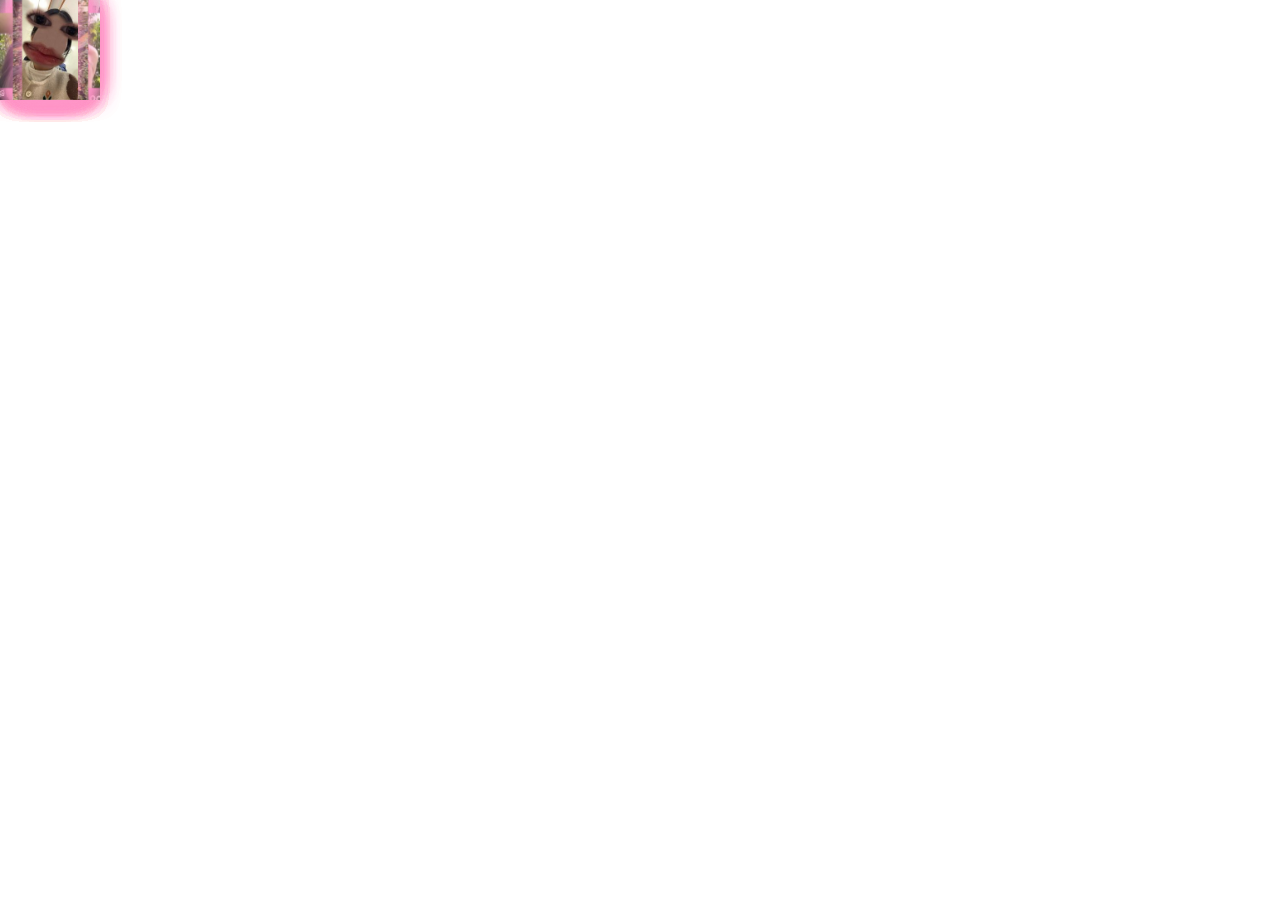
==== index.html @ 35e4eef0 "dgff" ====
<!DOCTYPE html PUBLIC "-//W3C//DTD XHTML 1.0 Strict//EN" "http://www.w3.org/TR/xhtml1/DTD/xhtml1-strict.dtd">
<html xml:lang="en" xmlns="http://www.w3.org/1999/xhtml">
<head>
    <meta http-equiv="Content-Type" content="text/html; charset=UTF-8">
    <meta name="viewport" content="width=device-width, initial-scale=1, viewport-fit=cover">
    <title> love Tuệ </title>	    
    <link type="text/css" rel="stylesheet" href="happybday-main/file/default.css">
<script type="text/javascript" src="happybday-main/file/jquery.min.js"></script>
<script type="text/javascript" src="happybday-main/file/jscex.min.js"></script>
<script type="text/javascript" src="happybday-main/file/jscex-parser.js"></script>
<script type="text/javascript" src="happybday-main/file/jscex-jit.js"></script>
<script type="text/javascript" src="happybday-main/file/jscex-builderbase.min.js"></script>
<script type="text/javascript" src="happybday-main/file/jscex-async.min.js"></script>
<script type="text/javascript" src="happybday-main/file/jscex-async-powerpack.min.js"></script>
<script type="text/javascript" src="happybday-main/file/functions.js" charset="utf-8"></script>
<script type="text/javascript" src="happybday-main/file/love.js" charset="utf-8"></script>

    <script>
        function playAudio() {
            var audio = document.getElementById("myAudio");
            audio.play();
        }
    </script>

    <!-- Hiệu ứng ảnh rơi -->
    <style>
      html, body { overflow-x: hidden; -webkit-tap-highlight-color: transparent; }
      #stage { position: relative; margin: 10px auto 0; overflow: hidden; }
      #stage #wrap { position: absolute; left: 0; top: 0; margin: 0; transform-origin: 0 0; }
      #text.mobile { position: relative; z-index: 2; text-shadow: 0 1px 4px #000; width: auto; height: auto; padding: 0 20px 40px; text-align: center; }
      #text.mobile #code { margin-top: 6px; font-size: 18px; line-height: 1.6; }
      #text.mobile .say { margin-left: 0; }

      .falling {
        position: fixed;
        top: 0;
        left: 0;
        width: 50px;
        height: 50px;
        object-fit: contain;
        animation: fall linear infinite, glow ease-in-out infinite alternate;
        opacity: 1;
        will-change: transform, opacity;
        pointer-events: none; /* không che click */
      }

      @keyframes fall {
        0%   { transform: translate3d(var(--start-x), -100px, 0) rotate(0deg); }
        100% { transform: translate3d(var(--end-x), 110vh, 0) rotate(360deg); }
      }

      /* chỉ đổi opacity cho nhẹ máy (animate filter rất giật trên iPhone) */
      @keyframes glow {
        from { opacity: 0.6; }
        to   { opacity: 1; }
      }
      @media (hover: hover) and (min-width: 760px) {
        .falling { filter: drop-shadow(0 0 10px rgba(255,150,200,0.9)); }
      }
    </style>
</head>
<body>
    <div id="main">
<div id="error">Vui lòng cập nhật <a href="https://www.google.com/chrome/">Chrome</a> hoặc <a href="https://www.mozilla.org/firefox/">Firefox</a></div>        
<audio autoplay="autoplay" height="100" width="100" id="myAudio">
            <source src="happybday-main/aud.mp3" type="audio/mp3" />
            <embed height="100" width="100" src="happybday-main/aud.mp3" />
        </audio>
        <div id="stage">
        <div id="wrap">
            <div id="text">
                <div id="code">
                    <span class="say">Tuệ yêu dấu 💞</span><br>
                    <span class="say">Happy Birthday 🎈</span><br>
                    <span class="say">Chúc Tuệ</span><br>
                    <span class="say">Ngày càng xinh đẹp 🍀</span><br>
                    <span class="say">Và ngày càng vui vẻ ngày càng tích cực 💕</span><br>
                    <span class="say">I loved you ❤️</span><br>
                    <span class="say">And I will always love u 🥺 ❤️</span><br>
                    <span class="say">Chúc Tuệ đỗ vào trường mong muốn❤️😘</span><br>
                </div>
            </div>
            <div id="clock-box">
                <span id="clock">577 days 0 hours 0 minutes 0 seconds</span>
            </div>
            <canvas id="canvas" width="1100" height="680"></canvas>
        </div>
        </div>
    </div>

    <!-- Script cây + chữ -->
    <script>
    (function() {
        var canvas = $('#canvas');
        if (!canvas[0].getContext) {
            $("#error").show();
            return false;
        }

        // ---- Co giãn cho vừa màn hình (iPhone) ----
        var W = window.innerWidth, H = window.innerHeight;
        var PORTRAIT = W < 760 && H > W;   // điện thoại dựng dọc
        var vx = 0, vw = 1100, s;
        if (PORTRAIT) {
            vx = 240; vw = 610;            // chỉ hiện phần cây, chữ đưa xuống dưới
            $('#text').addClass('mobile').insertAfter('#stage');
            s = W / vw;
        } else {
            s = Math.min(1, W / vw, (H - 10) / 680);
        }
        $('#stage').css({ width: vw * s, height: 680 * s });
        $('#wrap').css('transform', 'translate(' + (-vx * s) + 'px,0) scale(' + s + ')');

        var width = canvas.width();
        var height = canvas.height();        
        canvas.attr("width", width);
        canvas.attr("height", height);

        var opts = { /* giữ nguyên config cây */ 
            seed: { x: width / 2 - 20, color: "rgb(190, 26, 37)", scale: 2 },
            branch: [ [535, 680, 570, 250, 500, 200, 30, 100, []] ],
            bloom: { num: 700, width: 1080, height: 650 },
            footer: { width: 1200, height: 5, speed: 10 }
        };

        var tree = new Tree(canvas[0], width, height, opts);
        var seed = tree.seed;
        var foot = tree.footer;
        var hold = 1;

        canvas.click(function(e) {
            playAudio();
            var offset = canvas.offset(), x, y;
            x = (e.pageX - offset.left) / s;
            y = (e.pageY - offset.top) / s;
            if (seed.hover(x, y)) {
                hold = 0; 
                canvas.unbind("click");
                canvas.unbind("mousemove");
                canvas.removeClass('hand');
            }
        }).mousemove(function(e) {
            var offset = canvas.offset(), x, y;
            x = (e.pageX - offset.left) / s;
            y = (e.pageY - offset.top) / s;
            canvas.toggleClass('hand', seed.hover(x, y));
        });

        var seedAnimate = eval(Jscex.compile("async", function () {
            seed.draw();
            while (hold) { $await(Jscex.Async.sleep(10)); }
            while (seed.canScale()) { seed.scale(0.95); $await(Jscex.Async.sleep(10)); }
            while (seed.canMove()) { seed.move(0, 2); foot.draw(); $await(Jscex.Async.sleep(10)); }
        }));

        var growAnimate = eval(Jscex.compile("async", function () {
            do { tree.grow(); $await(Jscex.Async.sleep(10)); }
            while (tree.canGrow());
        }));

        var flowAnimate = eval(Jscex.compile("async", function () {
            do { tree.flower(2); $await(Jscex.Async.sleep(10)); }
            while (tree.canFlower());
        }));

        var moveAnimate = eval(Jscex.compile("async", function () {
            if (!PORTRAIT) {
                tree.snapshot("p1", 240, 0, 610, 680);
                while (tree.move("p1", 500, 0)) { foot.draw(); $await(Jscex.Async.sleep(10)); }
                foot.draw();
                tree.snapshot("p2", 500, 0, 610, 680);
            }
        }));

        var textAnimate = eval(Jscex.compile("async", function () {
            $("#code").show().typewriter();
        }));

        var runAsync = eval(Jscex.compile("async", function () {
            $await(seedAnimate());
            $await(growAnimate());
            $await(flowAnimate());
            $await(moveAnimate());
            textAnimate().start();
        }));

        runAsync().start();
    })();
    </script>

    <!-- Script ảnh rơi -->
    <script>
      const images = [
  "happybday-main/thumb/anh1.jpg",
"happybday-main/thumb/anh2.jpg",
"happybday-main/thumb/anh3.jpg",
"happybday-main/thumb/anh4.jpg",
"happybday-main/thumb/anh5.jpg",
"happybday-main/thumb/anh6.jpg",
"happybday-main/thumb/anh7.jpg",
"happybday-main/thumb/anh8.jpg",
"happybday-main/thumb/anh9.jpg",
"happybday-main/thumb/anh10.jpg",
"happybday-main/thumb/anh11.jpg",
"happybday-main/thumb/anh12.jpg",
"happybday-main/thumb/anh13.jpg",
"happybday-main/thumb/anh14.jpg",
"happybday-main/thumb/anh15.jpg",
"happybday-main/thumb/anh16.jpg",
"happybday-main/thumb/anh17.jpg",
"happybday-main/thumb/anh18.jpg"



 
      ];
      const isPhone = window.innerWidth < 760;
      const total = isPhone ? 14 : 25;
      for (let i = 0; i < total; i++) {
        let img = document.createElement("img");
        img.src = images[Math.floor(Math.random() * images.length)];
        img.className = "falling";
        let startX = Math.random() * 100 + "vw";
        let endX   = (Math.random() * 100 + 20) + "vw";
        img.style.setProperty("--start-x", startX);
        img.style.setProperty("--end-x", endX);
        img.style.animationDuration =
          (10 + Math.random() * 10) + "s, " +
          (3 + Math.random() * 3) + "s";
        img.style.animationDelay = (Math.random() * 5) + "s, 0s";
        let size = isPhone ? 64 : 100;
        img.style.width = size + "px";
        img.style.height = size + "px";
        document.body.appendChild(img);
      }
    </script>
</body>
</html>
---- happybday-main/file/default.css ----
body {
  margin: 0;
  padding: 0;
  background-image: url('../img2.png');
  background-size: cover;
  background-repeat: no-repeat;
  font-size: 14px;
  font-family: sans-serif;
  color: white;
  overflow: auto;
}
a {
  color: white;
  font-size: 14px;
}
#main {
  width: 100%;
}
#wrap {
  position: relative;
  margin: 0 auto;
  width: 1100px;
  height: 680px;
  margin-top: 10px;
}
#text {
  width: 272px;
  height: 560px;
  left: 188px;
  top: 80px;
  position: absolute;
}
#code {
  display: none;
  color: rgb(196, 255, 255);
  font-size: 16px;
  margin-top: 70px;
  line-height: 25px;
  font-size: larger;
  font-weight: bolder;
}
#clock-box {
  position: absolute;
  left: 60px;
  top: 550px;
  font-size: 28px;
  display: none;
}
#clock-box a {
  font-size: 28px;
  text-decoration: none;
}
#clock {
  margin-left: 48px;
}
#clock .digit {
  font-size: 64px;
}
#canvas {
  margin: 0 auto;
  width: 1100px;
  height: 680px;
}
#error {
  margin: 0 auto;
  text-align: center;
  margin-top: 60px;
  display: none;
}
.hand {
  cursor: pointer;
}
.say {
  margin-left: 5px;
}
.space {
  margin-right: 150px;
}

#message-box{
  position: absolute;
  margin-top:450px;
  font-size: 25px;
  font-family: monospace;

}
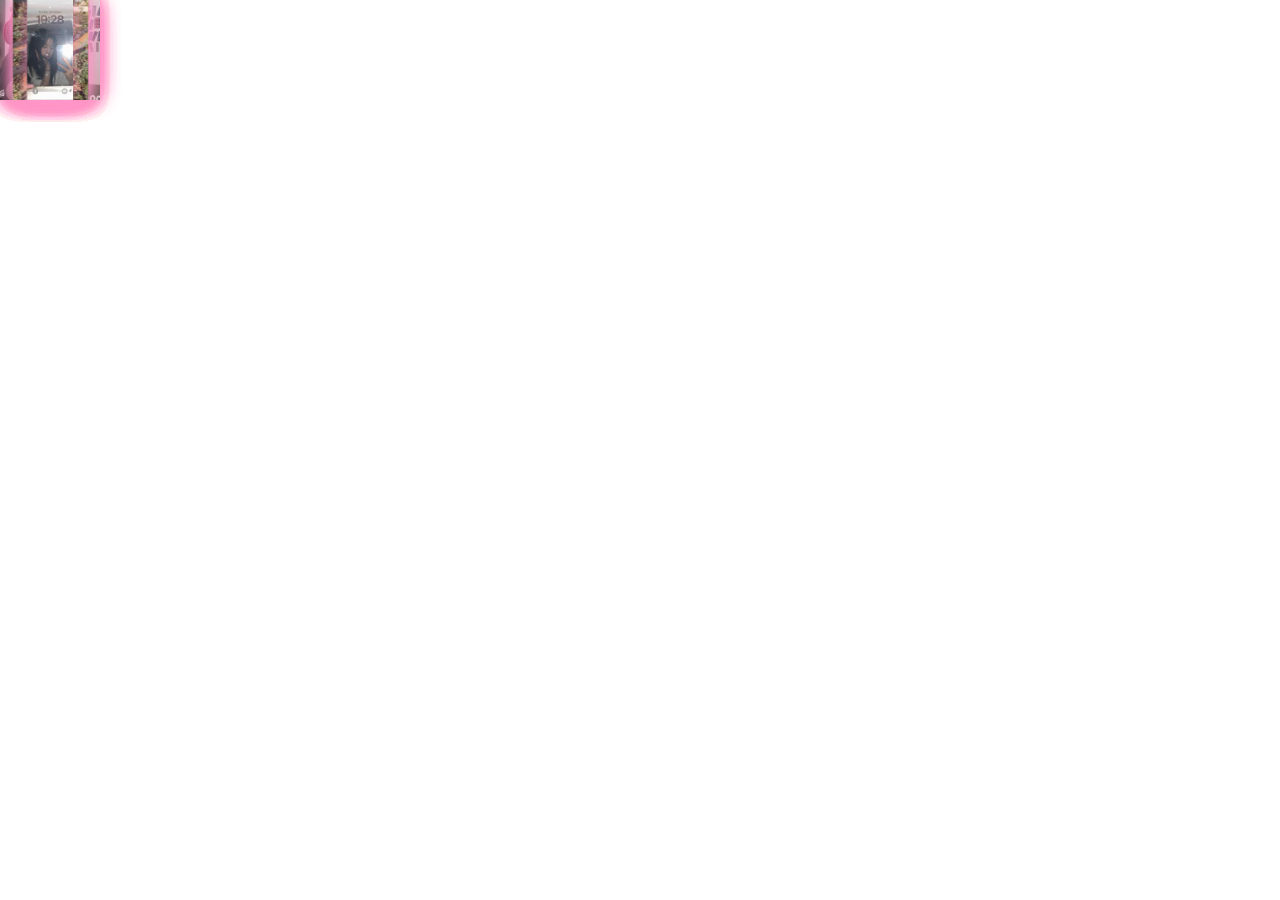
==== commit 77ecacce: "Fix mobile, remove flash and browser-update link" ====
--- a/index.html
+++ b/index.html
@@ -61,7 +61,7 @@
 </head>
 <body>
     <div id="main">
-<div id="error">Vui lòng cập nhật <a href="https://www.google.com/chrome/">Chrome</a> hoặc <a href="https://www.mozilla.org/firefox/">Firefox</a></div>        
+<div id="error">Trình duyệt này chưa hiển thị được hiệu ứng 🥲</div>        
 <audio autoplay="autoplay" height="100" width="100" id="myAudio">
             <source src="happybday-main/aud.mp3" type="audio/mp3" />
             <embed height="100" width="100" src="happybday-main/aud.mp3" />
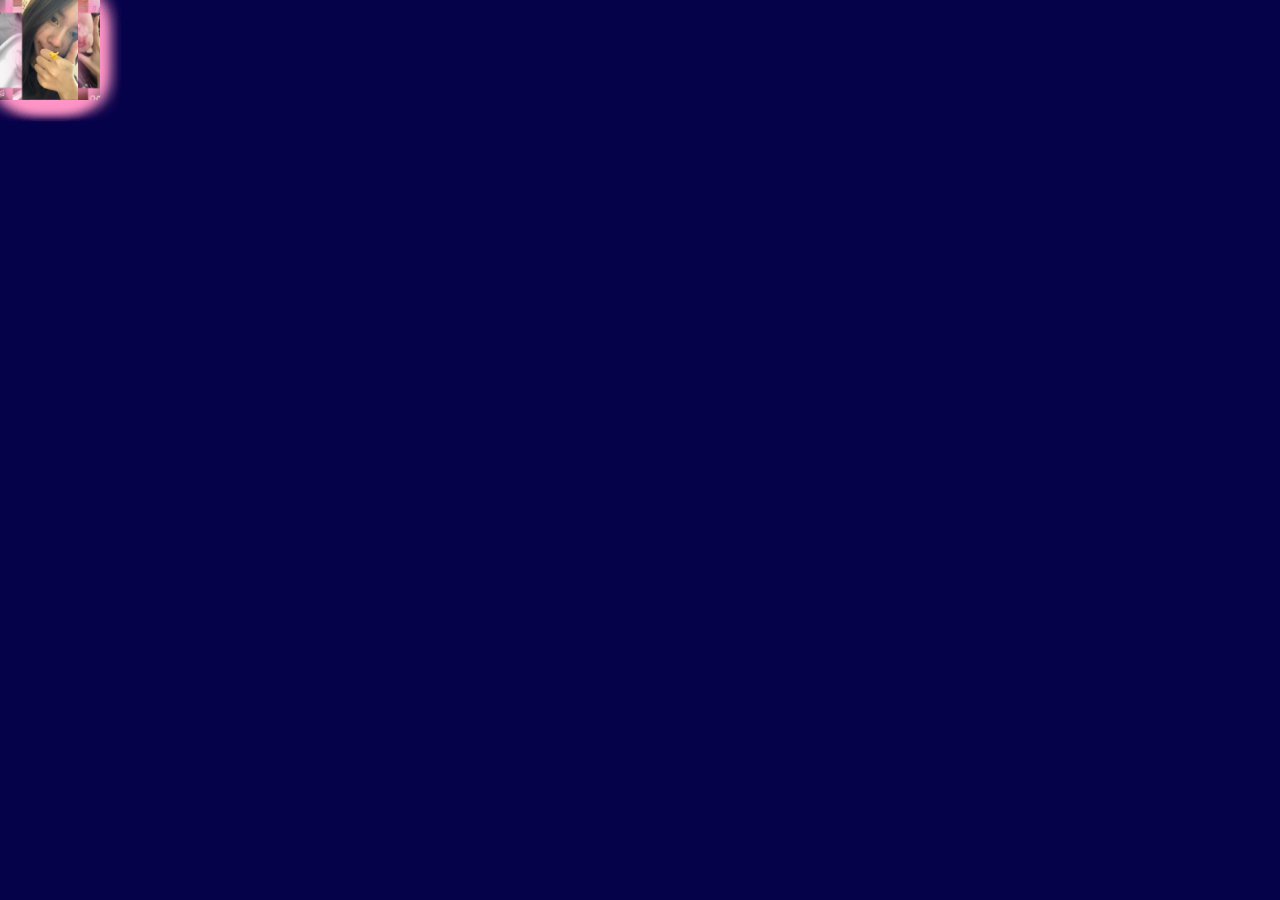
==== commit 030ea4d2: "Fix mobile text position and background" ====
--- a/index.html
+++ b/index.html
@@ -27,8 +27,14 @@
       html, body { overflow-x: hidden; -webkit-tap-highlight-color: transparent; }
       #stage { position: relative; margin: 10px auto 0; overflow: hidden; }
       #stage #wrap { position: absolute; left: 0; top: 0; margin: 0; transform-origin: 0 0; }
-      #text.mobile { position: relative; z-index: 2; text-shadow: 0 1px 4px #000; width: auto; height: auto; padding: 0 20px 40px; text-align: center; }
-      #text.mobile #code { margin-top: 6px; font-size: 18px; line-height: 1.6; }
+      #text.mobile { position: relative; left: 0; top: 0; z-index: 2; width: auto; height: auto;
+                     padding: 0 16px 32px; text-align: center; text-shadow: 0 1px 4px #000; }
+      #text.mobile #code { margin-top: 4px; font-size: 17px; line-height: 1.55; }
+      /* nền phủ kín cả màn hình trên iPhone (Safari không hỗ trợ background-attachment: fixed) */
+      html { background: #05024a; }
+      body { background: none !important; min-height: 100vh; }
+      body::before { content: ""; position: fixed; inset: 0; z-index: -1;
+                     background: #05024a url('happybday-main/img2.png') center top / cover no-repeat; }
       #text.mobile .say { margin-left: 0; }
 
       .falling {
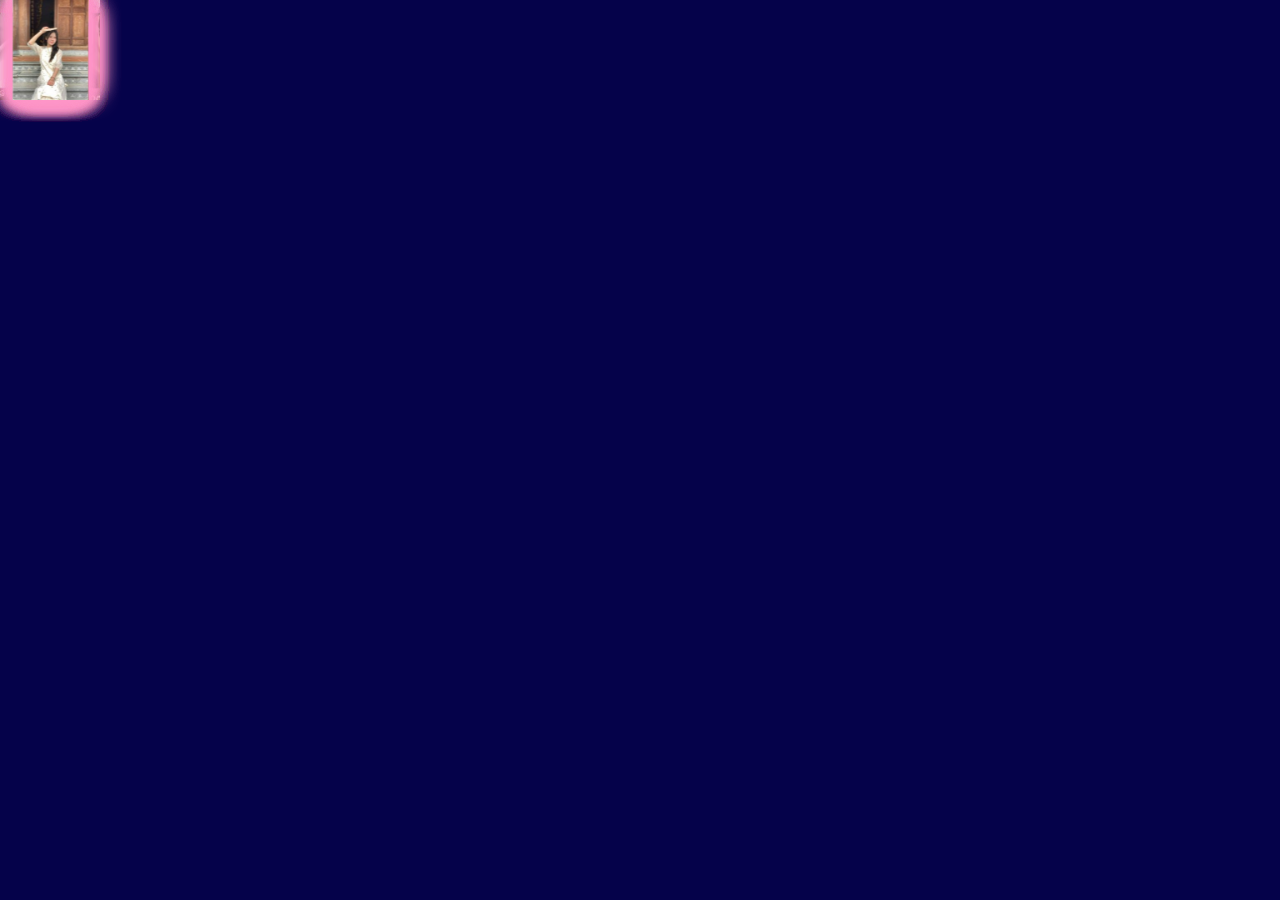
==== commit 55ef479b: "Add Google verification file" ====
--- a/index.html
+++ b/index.html
@@ -27,9 +27,9 @@
       html, body { overflow-x: hidden; -webkit-tap-highlight-color: transparent; }
       #stage { position: relative; margin: 10px auto 0; overflow: hidden; }
       #stage #wrap { position: absolute; left: 0; top: 0; margin: 0; transform-origin: 0 0; }
-      #text.mobile { position: relative; left: 0; top: 0; z-index: 2; width: auto; height: auto;
-                     padding: 0 16px 32px; text-align: center; text-shadow: 0 1px 4px #000; }
-      #text.mobile #code { margin-top: 4px; font-size: 17px; line-height: 1.55; }
+      #text.mobile { position: absolute; left: 10px; z-index: 2; height: auto;
+                     text-align: left; text-shadow: 0 1px 3px #000; }
+      #text.mobile #code { margin-top: 0; font-size: 14px; line-height: 1.45; }
       /* nền phủ kín cả màn hình trên iPhone (Safari không hỗ trợ background-attachment: fixed) */
       html { background: #05024a; }
       body { background: none !important; min-height: 100vh; }
@@ -106,16 +106,21 @@
         // ---- Co giãn cho vừa màn hình (iPhone) ----
         var W = window.innerWidth, H = window.innerHeight;
         var PORTRAIT = W < 760 && H > W;   // điện thoại dựng dọc
-        var vx = 0, vw = 1100, s;
+        var s, tx = 0;
         if (PORTRAIT) {
-            vx = 240; vw = 610;            // chỉ hiện phần cây, chữ đưa xuống dưới
-            $('#text').addClass('mobile').insertAfter('#stage');
-            s = W / vw;
+            // cây thu nhỏ chiếm ~56% bên phải, chữ chạy bên trái
+            s = 0.56 * W / 610;
+            tx = W - 1100 * s;
+            var sh = 680 * s;
+            $('#text').addClass('mobile').appendTo('#stage')
+                .css({ width: Math.round(W * 0.45) - 10, top: 0 });
+            $('#stage').css({ width: W, height: sh, overflow: 'visible',
+                              marginTop: Math.max(10, Math.round((H - sh) / 2 - 40)) });
         } else {
-            s = Math.min(1, W / vw, (H - 10) / 680);
+            s = Math.min(1, W / 1100, (H - 10) / 680);
+            $('#stage').css({ width: 1100 * s, height: 680 * s });
         }
-        $('#stage').css({ width: vw * s, height: 680 * s });
-        $('#wrap').css('transform', 'translate(' + (-vx * s) + 'px,0) scale(' + s + ')');
+        $('#wrap').css('transform', 'translate(' + tx + 'px,0) scale(' + s + ')');
 
         var width = canvas.width();
         var height = canvas.height();        
@@ -170,12 +175,10 @@
         }));
 
         var moveAnimate = eval(Jscex.compile("async", function () {
-            if (!PORTRAIT) {
-                tree.snapshot("p1", 240, 0, 610, 680);
-                while (tree.move("p1", 500, 0)) { foot.draw(); $await(Jscex.Async.sleep(10)); }
-                foot.draw();
-                tree.snapshot("p2", 500, 0, 610, 680);
-            }
+            tree.snapshot("p1", 240, 0, 610, 680);
+            while (tree.move("p1", 500, 0)) { foot.draw(); $await(Jscex.Async.sleep(10)); }
+            foot.draw();
+            tree.snapshot("p2", 500, 0, 610, 680);
         }));
 
         var textAnimate = eval(Jscex.compile("async", function () {
@@ -234,7 +237,7 @@
           (10 + Math.random() * 10) + "s, " +
           (3 + Math.random() * 3) + "s";
         img.style.animationDelay = (Math.random() * 5) + "s, 0s";
-        let size = isPhone ? 64 : 100;
+        let size = isPhone ? 46 : 100;
         img.style.width = size + "px";
         img.style.height = size + "px";
         document.body.appendChild(img);
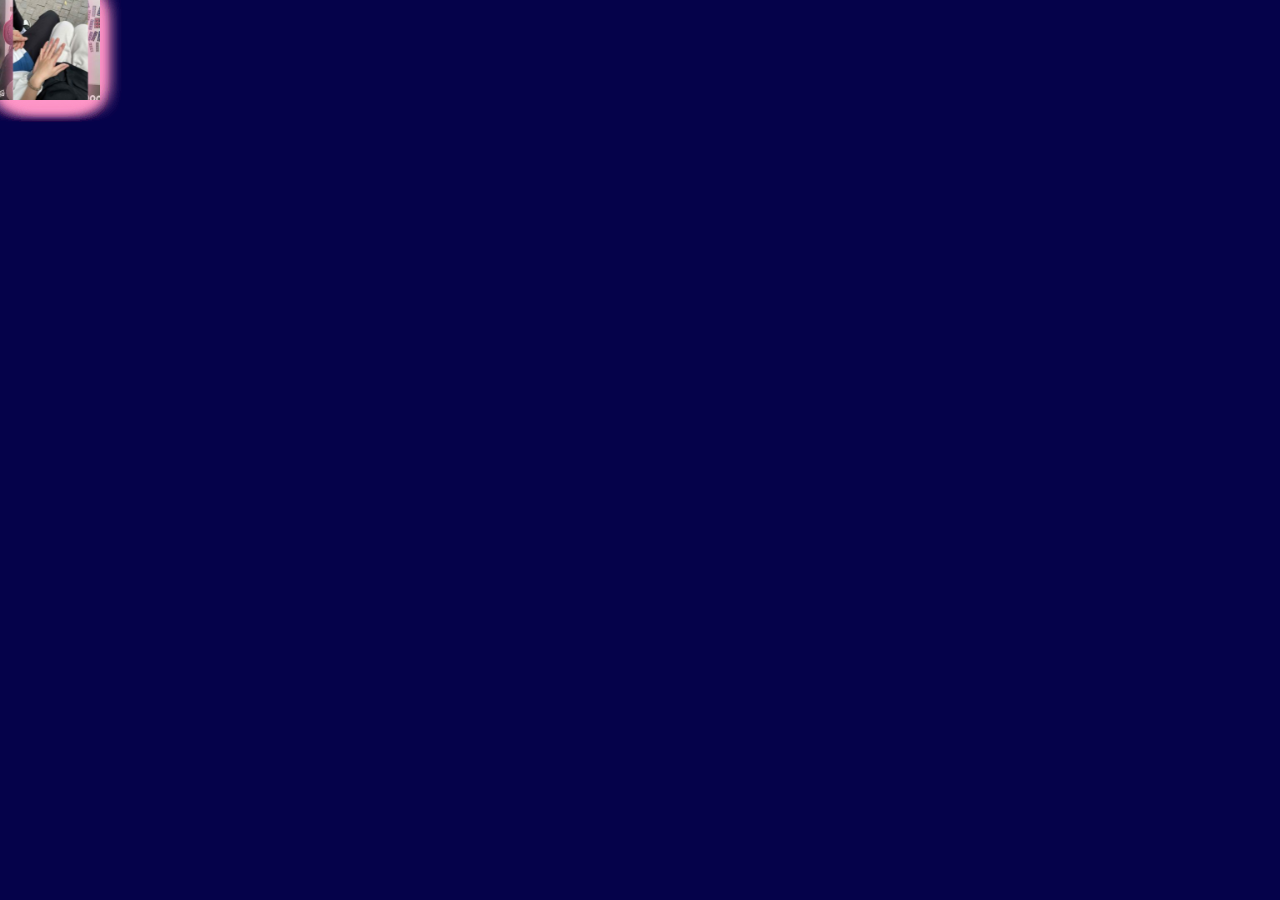
==== commit 2f2e16d2: "Add Google verification file" ====
--- a/index.html
+++ b/index.html
@@ -16,9 +16,23 @@
 <script type="text/javascript" src="happybday-main/file/love.js" charset="utf-8"></script>
 
     <script>
+        var VOCAL_START = 13.3;   // giây ca sĩ bắt đầu hát trong aud.mp3
+        var tapTime = 0;
         function playAudio() {
             var audio = document.getElementById("myAudio");
-            audio.play();
+            if (!tapTime) { tapTime = Date.now(); audio.currentTime = 0; }
+            var pr = audio.play();
+            if (pr && pr.catch) pr.catch(function(){});
+        }
+        // gọi cb khi ca sĩ bắt đầu hát (nếu nhạc không phát được thì canh theo đồng hồ)
+        function waitForVocal(cb) {
+            var a = document.getElementById("myAudio");
+            (function check() {
+                var elapsed = (Date.now() - tapTime) / 1000;
+                if (a.currentTime >= VOCAL_START || a.ended ||
+                    (a.paused && elapsed >= VOCAL_START)) cb();
+                else setTimeout(check, 50);
+            })();
         }
     </script>
 
@@ -68,7 +82,7 @@
 <body>
     <div id="main">
 <div id="error">Trình duyệt này chưa hiển thị được hiệu ứng 🥲</div>        
-<audio autoplay="autoplay" height="100" width="100" id="myAudio">
+<audio preload="auto" id="myAudio">
             <source src="happybday-main/aud.mp3" type="audio/mp3" />
             <embed height="100" width="100" src="happybday-main/aud.mp3" />
         </audio>
@@ -140,11 +154,11 @@
         var hold = 1;
 
         canvas.click(function(e) {
-            playAudio();
             var offset = canvas.offset(), x, y;
             x = (e.pageX - offset.left) / s;
             y = (e.pageY - offset.top) / s;
             if (seed.hover(x, y)) {
+                playAudio();   // nhạc bắt đầu đúng lúc chạm vào tim
                 hold = 0; 
                 canvas.unbind("click");
                 canvas.unbind("mousemove");
@@ -182,7 +196,7 @@
         }));
 
         var textAnimate = eval(Jscex.compile("async", function () {
-            $("#code").show().typewriter();
+            waitForVocal(function () { $("#code").show().typewriter(); });
         }));
 
         var runAsync = eval(Jscex.compile("async", function () {
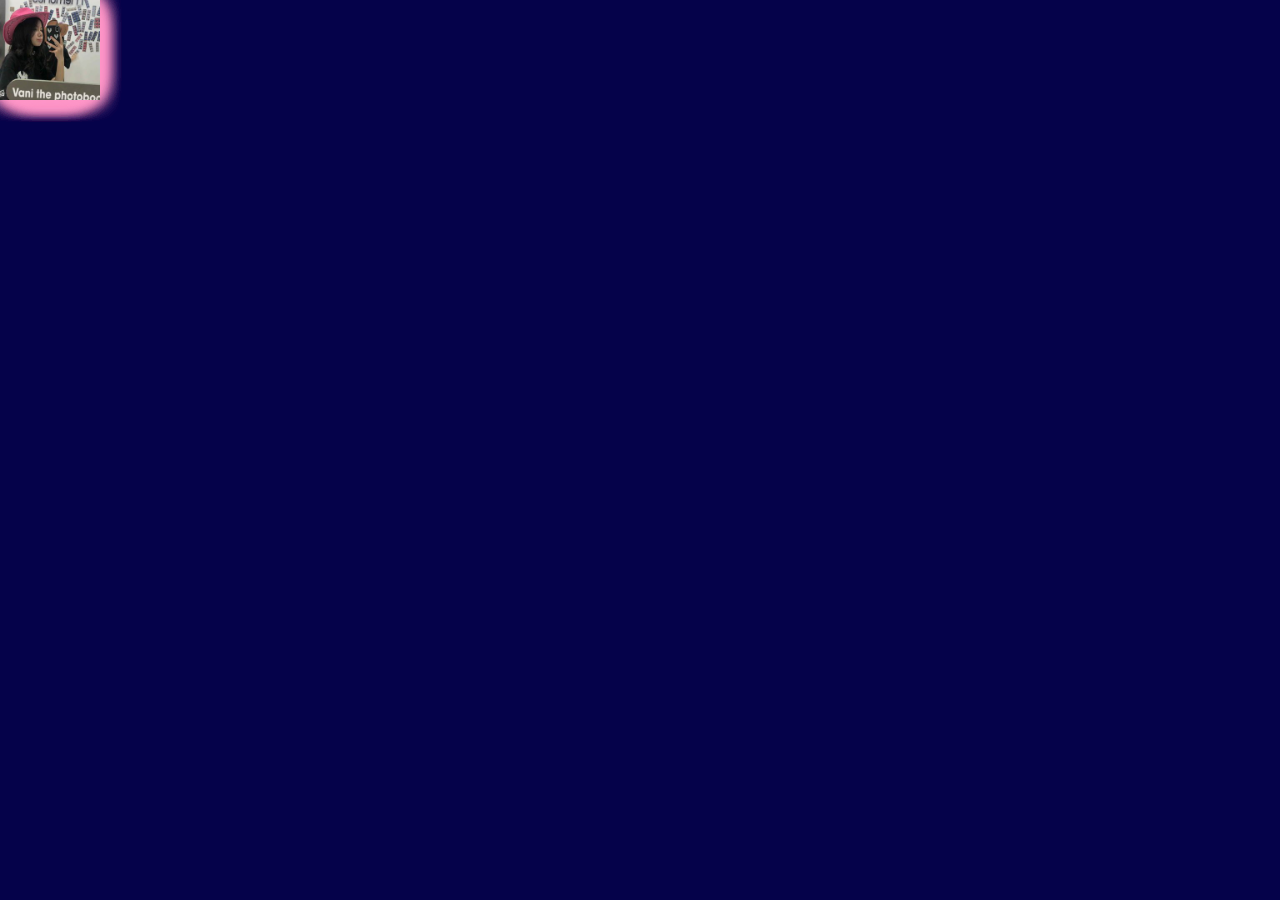
==== commit 007c8bf4: "uhi,kn" ====
--- a/index.html
+++ b/index.html
@@ -16,7 +16,7 @@
 <script type="text/javascript" src="happybday-main/file/love.js" charset="utf-8"></script>
 
     <script>
-        var VOCAL_START = 13.3;   // giây ca sĩ bắt đầu hát trong aud.mp3
+        var VOCAL_START = 10.5;   // giây ca sĩ bắt đầu hát trong aud.mp3
         var tapTime = 0;
         function playAudio() {
             var audio = document.getElementById("myAudio");
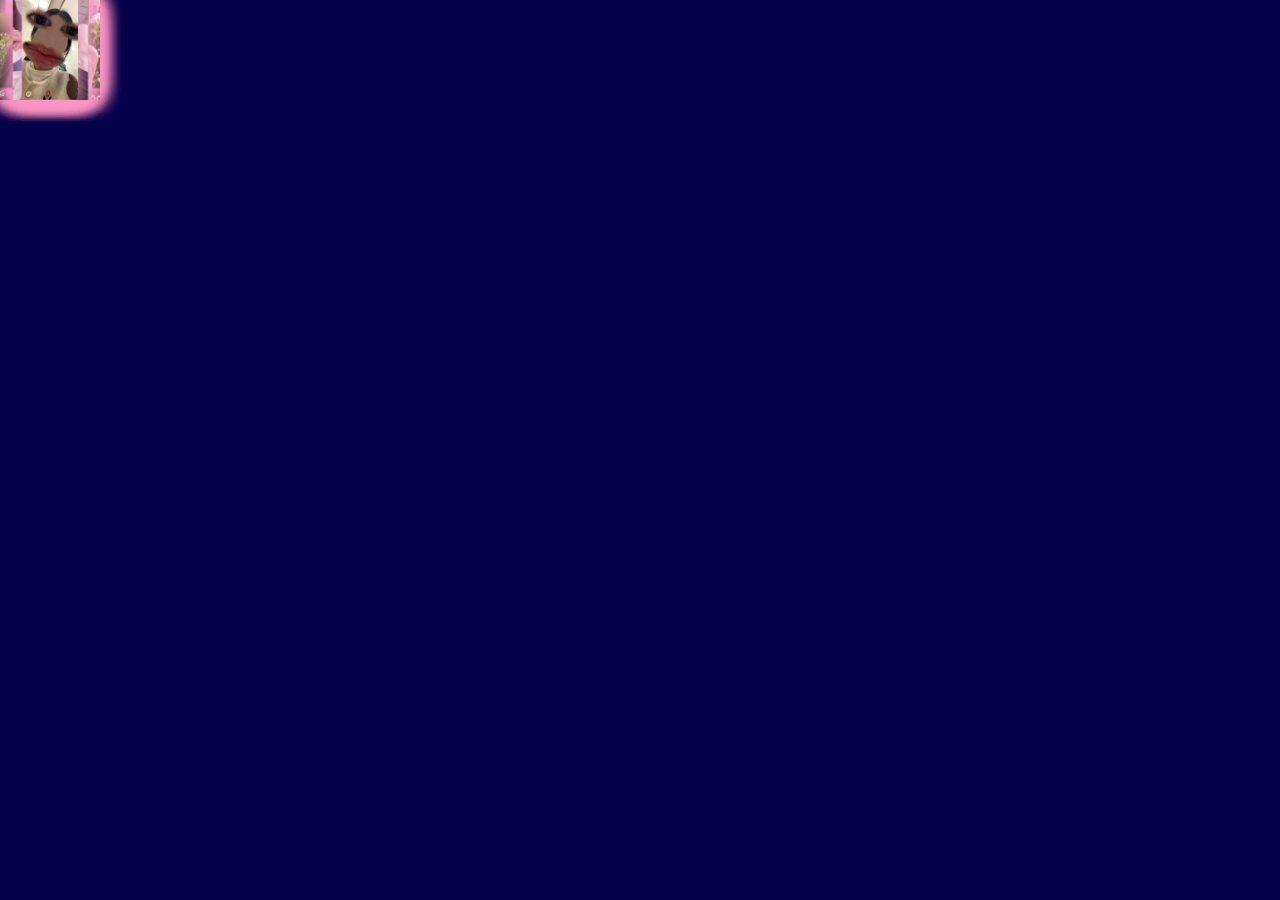
==== commit 216afc1a: "Fix mobile, remove flash and browser-update link" ====
--- a/index.html
+++ b/index.html
@@ -4,7 +4,7 @@
     <meta http-equiv="Content-Type" content="text/html; charset=UTF-8">
     <meta name="viewport" content="width=device-width, initial-scale=1, viewport-fit=cover">
     <title> love Tuệ </title>	    
-    <link type="text/css" rel="stylesheet" href="happybday-main/file/default.css">
+    <link type="text/css" rel="stylesheet" href="happybday-main/file/default.css?v=5">
 <script type="text/javascript" src="happybday-main/file/jquery.min.js"></script>
 <script type="text/javascript" src="happybday-main/file/jscex.min.js"></script>
 <script type="text/javascript" src="happybday-main/file/jscex-parser.js"></script>
@@ -12,8 +12,8 @@
 <script type="text/javascript" src="happybday-main/file/jscex-builderbase.min.js"></script>
 <script type="text/javascript" src="happybday-main/file/jscex-async.min.js"></script>
 <script type="text/javascript" src="happybday-main/file/jscex-async-powerpack.min.js"></script>
-<script type="text/javascript" src="happybday-main/file/functions.js" charset="utf-8"></script>
-<script type="text/javascript" src="happybday-main/file/love.js" charset="utf-8"></script>
+<script type="text/javascript" src="happybday-main/file/functions.js?v=5" charset="utf-8"></script>
+<script type="text/javascript" src="happybday-main/file/love.js?v=5" charset="utf-8"></script>
 
     <script>
         var VOCAL_START = 10.5;   // giây ca sĩ bắt đầu hát trong aud.mp3
@@ -30,7 +30,8 @@
             (function check() {
                 var elapsed = (Date.now() - tapTime) / 1000;
                 if (a.currentTime >= VOCAL_START || a.ended ||
-                    (a.paused && elapsed >= VOCAL_START)) cb();
+                    (a.paused && elapsed >= VOCAL_START) ||
+                    elapsed >= VOCAL_START + 3) cb();   // mạng chậm, nhạc kẹt tải thì vẫn hiện chữ
                 else setTimeout(check, 50);
             })();
         }
@@ -243,8 +244,9 @@
         let img = document.createElement("img");
         img.src = images[Math.floor(Math.random() * images.length)];
         img.className = "falling";
-        let startX = Math.random() * 100 + "vw";
-        let endX   = (Math.random() * 100 + 20) + "vw";
+        // giữ ảnh trong bề ngang màn hình (tràn ra ngoài làm iPhone giãn trang)
+        let startX = Math.random() * 85 + "vw";
+        let endX   = Math.random() * 85 + "vw";
         img.style.setProperty("--start-x", startX);
         img.style.setProperty("--end-x", endX);
         img.style.animationDuration =
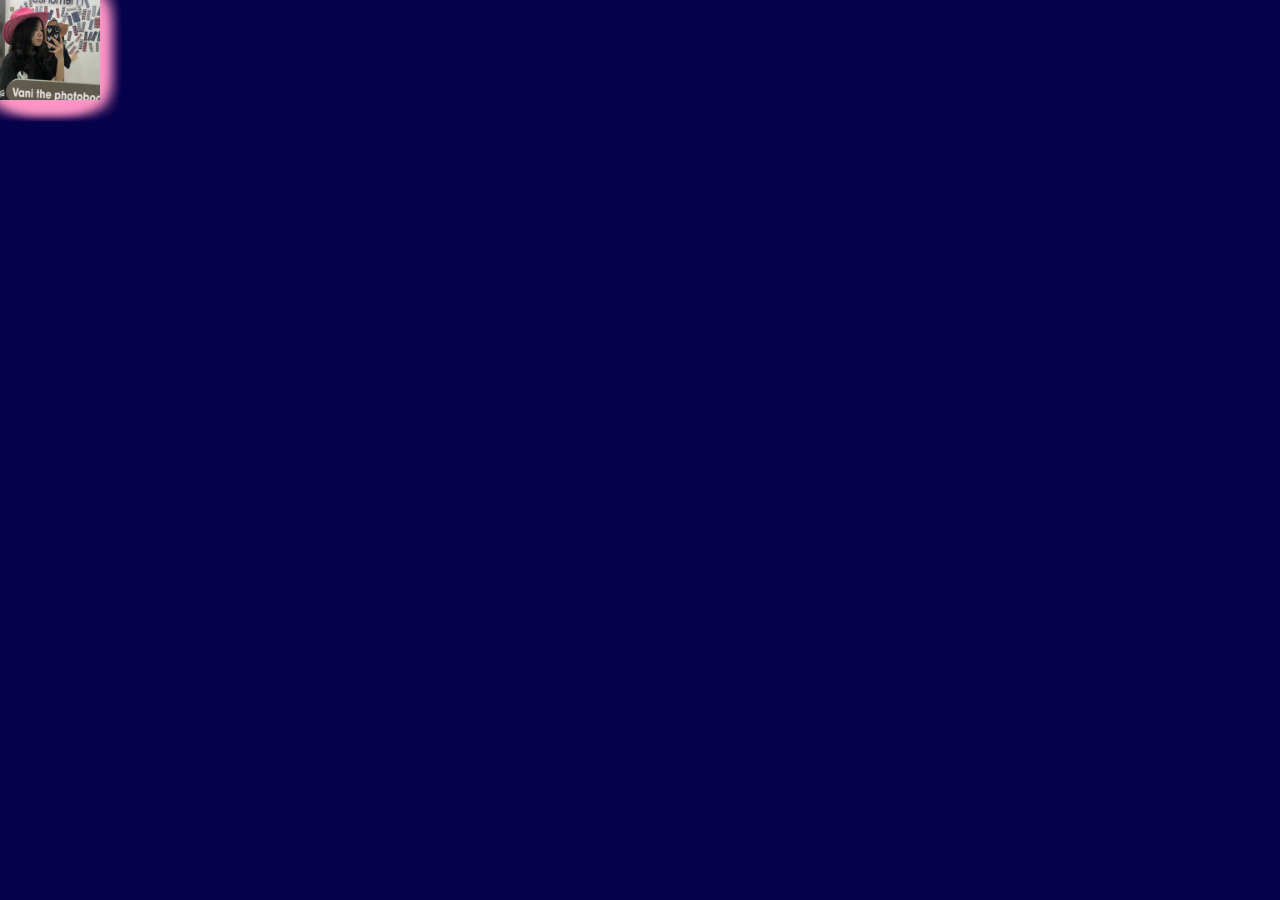
==== commit 24cc40c8: "Add Google verification file" ====
--- a/index.html
+++ b/index.html
@@ -4,7 +4,7 @@
     <meta http-equiv="Content-Type" content="text/html; charset=UTF-8">
     <meta name="viewport" content="width=device-width, initial-scale=1, viewport-fit=cover">
     <title> love Tuệ </title>	    
-    <link type="text/css" rel="stylesheet" href="happybday-main/file/default.css?v=5">
+    <link type="text/css" rel="stylesheet" href="happybday-main/file/default.css?v=6">
 <script type="text/javascript" src="happybday-main/file/jquery.min.js"></script>
 <script type="text/javascript" src="happybday-main/file/jscex.min.js"></script>
 <script type="text/javascript" src="happybday-main/file/jscex-parser.js"></script>
@@ -12,8 +12,8 @@
 <script type="text/javascript" src="happybday-main/file/jscex-builderbase.min.js"></script>
 <script type="text/javascript" src="happybday-main/file/jscex-async.min.js"></script>
 <script type="text/javascript" src="happybday-main/file/jscex-async-powerpack.min.js"></script>
-<script type="text/javascript" src="happybday-main/file/functions.js?v=5" charset="utf-8"></script>
-<script type="text/javascript" src="happybday-main/file/love.js?v=5" charset="utf-8"></script>
+<script type="text/javascript" src="happybday-main/file/functions.js?v=6" charset="utf-8"></script>
+<script type="text/javascript" src="happybday-main/file/love.js?v=6" charset="utf-8"></script>
 
     <script>
         var VOCAL_START = 10.5;   // giây ca sĩ bắt đầu hát trong aud.mp3
@@ -152,7 +152,6 @@
         var tree = new Tree(canvas[0], width, height, opts);
         var seed = tree.seed;
         var foot = tree.footer;
-        var hold = 1;
 
         canvas.click(function(e) {
             var offset = canvas.offset(), x, y;
@@ -160,7 +159,7 @@
             y = (e.pageY - offset.top) / s;
             if (seed.hover(x, y)) {
                 playAudio();   // nhạc bắt đầu đúng lúc chạm vào tim
-                hold = 0; 
+                start();
                 canvas.unbind("click");
                 canvas.unbind("mousemove");
                 canvas.removeClass('hand');
@@ -172,43 +171,46 @@
             canvas.toggleClass('hand', seed.hover(x, y));
         });
 
-        var seedAnimate = eval(Jscex.compile("async", function () {
-            seed.draw();
-            while (hold) { $await(Jscex.Async.sleep(10)); }
-            while (seed.canScale()) { seed.scale(0.95); $await(Jscex.Async.sleep(10)); }
-            while (seed.canMove()) { seed.move(0, 2); foot.draw(); $await(Jscex.Async.sleep(10)); }
-        }));
-
-        var growAnimate = eval(Jscex.compile("async", function () {
-            do { tree.grow(); $await(Jscex.Async.sleep(10)); }
-            while (tree.canGrow());
-        }));
-
-        var flowAnimate = eval(Jscex.compile("async", function () {
-            do { tree.flower(2); $await(Jscex.Async.sleep(10)); }
-            while (tree.canFlower());
-        }));
-
-        var moveAnimate = eval(Jscex.compile("async", function () {
-            tree.snapshot("p1", 240, 0, 610, 680);
-            while (tree.move("p1", 500, 0)) { foot.draw(); $await(Jscex.Async.sleep(10)); }
-            foot.draw();
-            tree.snapshot("p2", 500, 0, 610, 680);
-        }));
-
-        var textAnimate = eval(Jscex.compile("async", function () {
-            waitForVocal(function () { $("#code").show().typewriter(); });
-        }));
-
-        var runAsync = eval(Jscex.compile("async", function () {
-            $await(seedAnimate());
-            $await(growAnimate());
-            $await(flowAnimate());
-            $await(moveAnimate());
-            textAnimate().start();
-        }));
-
-        runAsync().start();
+        // ---- Chạy hiệu ứng theo đồng hồ thật: máy chậm (iPhone) tự gộp nhiều bước
+        //      vào 1 khung hình nên tổng thời gian giống hệt máy tính ----
+        var STEP_MS = 11;
+        function phase(step, done) {          // step() trả về false khi xong
+            var last = performance.now(), acc = STEP_MS;
+            function frame(now) {
+                acc += Math.min(now - last, 120); last = now;
+                var n = 0;
+                while (acc >= STEP_MS && n < 12) {
+                    if (step() === false) { done(); return; }
+                    acc -= STEP_MS; n++;
+                }
+                requestAnimationFrame(frame);
+            }
+            requestAnimationFrame(frame);
+        }
+
+        seed.draw();
+        function start() {
+            phase(function () {
+                if (seed.canScale()) { seed.scale(0.95); return; }
+                if (seed.canMove())  { seed.move(0, 2); foot.draw(); return; }
+                return false;
+            }, function () {
+                phase(function () {
+                    tree.grow(); return tree.canGrow();
+                }, function () {
+                    phase(function () {
+                        tree.flower(2); return tree.canFlower();
+                    }, function () {
+                        tree.snapshot("p1", 240, 0, 610, 680);
+                        phase(function () {
+                            var more = tree.move("p1", 500, 0); foot.draw(); return more;
+                        }, function () {
+                            waitForVocal(function () { $("#code").show().typewriter(); });
+                        });
+                    });
+                });
+            });
+        }
     })();
     </script>
 
